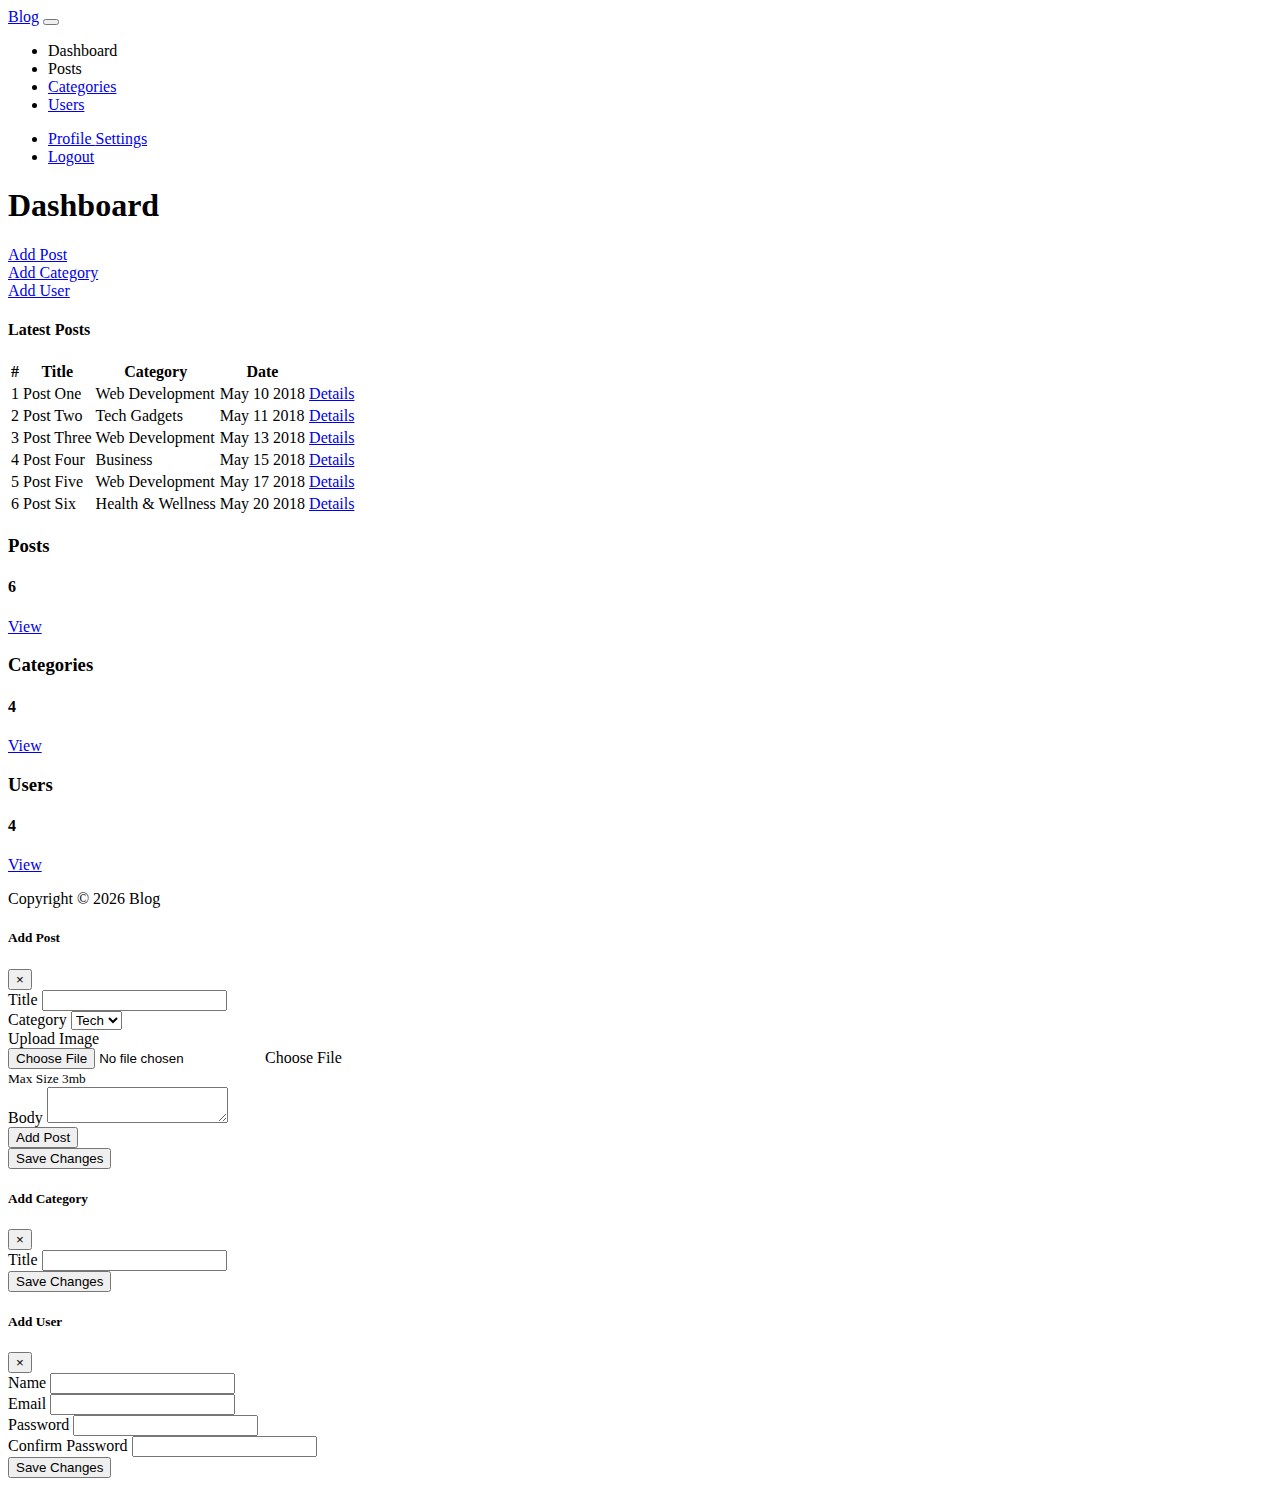
==== src/main/resources/templates/admin.html @ 123078e4 "Savepoint commit" ====
<!DOCTYPE html>
<html xmlns="http://www.w3.org/1999/xhtml"
	xmlns:th="http://www.thymeleaf.org"
	xmlns:sec="http://www.thymeleaf.org/thymeleaf-extras-springsecurity4">
<head>
<meta charset="UTF-8">
<meta name="viewport" content="width=device-width, initial-scale=1.0">
<meta http-equiv="X-UA-Compatible" content="ie=edge">
<link rel="stylesheet"
	href="https://use.fontawesome.com/releases/v5.0.13/css/all.css"
	integrity="sha384-DNOHZ68U8hZfKXOrtjWvjxusGo9WQnrNx2sqG0tfsghAvtVlRW3tvkXWZh58N9jp"
	crossorigin="anonymous">
<link rel="stylesheet"
	href="https://stackpath.bootstrapcdn.com/bootstrap/4.1.1/css/bootstrap.min.css"
	integrity="sha384-WskhaSGFgHYWDcbwN70/dfYBj47jz9qbsMId/iRN3ewGhXQFZCSftd1LZCfmhktB"
	crossorigin="anonymous">
<link rel="stylesheet" href="css/style.css">
<title>Bootstrap Theme</title>
</head>

<body>
	<nav class="navbar navbar-expand-sm navbar-dark bg-dark p-0">
		<div class="container">
			<a href="index.html" th:href="@{/admin}" class="navbar-brand">Blog</a>
			<button class="navbar-toggler" data-toggle="collapse"
				data-target="#navbarCollapse">
				<span class="navbar-toggler-icon"></span>
			</button>
			<div class="collapse navbar-collapse" id="navbarCollapse">
				
				<ul class="navbar-nav">
					<li class="nav-item px-2"><a th:href="@{/admin}"
						class="nav-link active">Dashboard</a></li>
					<li class="nav-item px-2"><a th:href="@{/index}"
						class="nav-link">Posts</a></li>
					<li class="nav-item px-2"><a href="categories.html" th:href="@{/categories}"
						class="nav-link">Categories</a></li>
					<li class="nav-item px-2"><a href="users.html" th:href="@{/users}"
						class="nav-link">Users</a></li>
				</ul>

				<span class="ml-auto" sec:authorize="isAuthenticated()">
					<ul class="navbar-nav ml-auto">

						<li class="nav-item dropdown mr-3"><a href="#"
							class="nav-link dropdown-toggle" data-toggle="dropdown"> <i
								class="fas fa-user"></i> <span sec:authentication="name"></span>
						</a>
							<div class="dropdown-menu">
								<a href="profile.html" class="dropdown-item"> <i
									class="fas fa-user-circle"></i> Profile
								</a> <a href="settings.html" class="dropdown-item"> <i
									class="fas fa-cog"></i> Settings
								</a>
							</div></li>
						<li class="nav-item"><a href="login.html"
							th:href="@{/logout}" class="nav-link"> <i
								class="fas fa-user-times"></i> Logout
						</a></li>

					</ul>
				</span>
			</div>
		</div>
	</nav>

	<!-- HEADER -->
	<header id="main-header" class="py-2 bg-primary text-white">
		<div class="container">
			<div class="row">
				<div class="col-md-6">
					<h1>
						<i class="fas fa-cog"></i> Dashboard
					</h1>
				</div>
			</div>
		</div>
	</header>

	<!-- ACTIONS -->
	<section id="actions" class="py-4 mb-4 bg-light">
		<div class="container">
			<div class="row">
				<div class="col-md-3">
					<a href="#" class="btn btn-primary btn-block" data-toggle="modal"
						data-target="#addPostModal"> <i class="fas fa-plus"></i> Add
						Post
					</a>
				</div>
				<div class="col-md-3">
					<a href="#" class="btn btn-success btn-block" data-toggle="modal"
						data-target="#addCategoryModal"> <i class="fas fa-plus"></i>
						Add Category
					</a>
				</div>
				<div class="col-md-3">
					<a href="#" class="btn btn-warning btn-block" data-toggle="modal"
						data-target="#addUserModal"> <i class="fas fa-plus"></i> Add
						User
					</a>
				</div>
			</div>
		</div>
	</section>

	<!-- POSTS -->
	<section id="posts">
		<div class="container">
			<div class="row">
				<div class="col-md-9">
					<div class="card">
						<div class="card-header">
							<h4>Latest Posts</h4>
						</div>
						<table class="table table-striped">
							<thead class="thead-dark">
								<tr>
									<th>#</th>
									<th>Title</th>
									<th>Category</th>
									<th>Date</th>
									<th></th>
								</tr>
							</thead>
							<tbody>
								<tr>
									<td>1</td>
									<td>Post One</td>
									<td>Web Development</td>
									<td>May 10 2018</td>
									<td><a href="details.html" class="btn btn-secondary">
											<i class="fas fa-angle-double-right"></i> Details
									</a></td>
								</tr>
								<tr>
									<td>2</td>
									<td>Post Two</td>
									<td>Tech Gadgets</td>
									<td>May 11 2018</td>
									<td><a href="details.html" class="btn btn-secondary">
											<i class="fas fa-angle-double-right"></i> Details
									</a></td>
								</tr>
								<tr>
									<td>3</td>
									<td>Post Three</td>
									<td>Web Development</td>
									<td>May 13 2018</td>
									<td><a href="details.html" class="btn btn-secondary">
											<i class="fas fa-angle-double-right"></i> Details
									</a></td>
								</tr>
								<tr>
									<td>4</td>
									<td>Post Four</td>
									<td>Business</td>
									<td>May 15 2018</td>
									<td><a href="details.html" class="btn btn-secondary">
											<i class="fas fa-angle-double-right"></i> Details
									</a></td>
								</tr>
								<tr>
									<td>5</td>
									<td>Post Five</td>
									<td>Web Development</td>
									<td>May 17 2018</td>
									<td><a href="details.html" class="btn btn-secondary">
											<i class="fas fa-angle-double-right"></i> Details
									</a></td>
								</tr>
								<tr>
									<td>6</td>
									<td>Post Six</td>
									<td>Health & Wellness</td>
									<td>May 20 2018</td>
									<td><a href="details.html" class="btn btn-secondary">
											<i class="fas fa-angle-double-right"></i> Details
									</a></td>
								</tr>
							</tbody>
						</table>
					</div>
				</div>
				<div class="col-md-3">
					<div class="card text-center bg-primary text-white mb-3">
						<div class="card-body">
							<h3>Posts</h3>
							<h4 class="display-4">
								<i class="fas fa-pencil-alt"></i> 6
							</h4>
							<a href="posts.html" class="btn btn-outline-light btn-sm">View</a>
						</div>
					</div>

					<div class="card text-center bg-success text-white mb-3">
						<div class="card-body">
							<h3>Categories</h3>
							<h4 class="display-4">
								<i class="fas fa-folder"></i> 4
							</h4>
							<a href="categories.html" class="btn btn-outline-light btn-sm">View</a>
						</div>
					</div>

					<div class="card text-center bg-warning text-white mb-3">
						<div class="card-body">
							<h3>Users</h3>
							<h4 class="display-4">
								<i class="fas fa-users"></i> 4
							</h4>
							<a href="users.html" class="btn btn-outline-light btn-sm">View</a>
						</div>
					</div>
				</div>
			</div>
		</div>
	</section>

	<!-- FOOTER -->
	<footer id="main-footer" class="bg-dark text-white mt-5 p-5">
		<div class="container">
			<div class="row">
				<div class="col">
					<p class="lead text-center">
						Copyright &copy; <span id="year"></span> Blog
					</p>
				</div>
			</div>
		</div>
	</footer>


	<!-- MODALS -->

	<!-- ADD POST MODAL -->
	<div class="modal fade" id="addPostModal">
		<div class="modal-dialog modal-lg">
			<div class="modal-content">
				<div class="modal-header bg-primary text-white">
					<h5 class="modal-title">Add Post</h5>
					<button class="close" data-dismiss="modal">
						<span>&times;</span>
					</button>
				</div>
				<div class="modal-body">
					<form th:action="@{/addpost}" method="post" th:object="${post}" >
						<div class="form-group">
							<label for="title">Title</label> <input type="text" th:field="*{title}" class="form-control">
						<!--  	<input type="text" th:field="*{category.categoryId}" value="1"/>-->
						</div>
						<div class="form-group">
							<label for="category">Category</label>
							
							 <select th:field="*{category.categoryId}"
								class="form-control">
								 <option th:each="category : ${categories}" th:value="${category.categoryId}" th:text="${category.name}">Tech</option>
							 </select>
							
						</div>
						<div class="form-group">
							<label for="image">Upload Image</label>
							<div class="custom-file">
								<input type="file" class="custom-file-input" id="image">
								<label for="image" class="custom-file-label">Choose File</label>
							</div>
							<small class="form-text text-muted">Max Size 3mb</small>
						</div>
						<div class="form-group">
							<label for="body">Body</label>
							<textarea name="editor1" class="form-control" th:field="*{content}" ></textarea>
						</div>
						<div>
							<input type="submit" value="Add Post">
						</div>
					</form>
				</div>
				<div class="modal-footer">
					<button class="btn btn-primary" data-dismiss="modal">Save
						Changes</button>
				</div>
			</div>
		</div>
	</div>

	<!-- ADD CATEGORY MODAL -->
	<div class="modal fade" id="addCategoryModal">
		<div class="modal-dialog modal-lg">
			<div class="modal-content">
				<div class="modal-header bg-success text-white">
					<h5 class="modal-title">Add Category</h5>
					<button class="close" data-dismiss="modal">
						<span>&times;</span>
					</button>
				</div>
				<div class="modal-body">
					<form>
						<div class="form-group">
							<label for="title">Title</label> <input type="text"
								class="form-control">
						</div>
					</form>
				</div>
				<div class="modal-footer">
					<button class="btn btn-success" data-dismiss="modal">Save
						Changes</button>
				</div>
			</div>
		</div>
	</div>

	<!-- ADD USER MODAL -->
	<div class="modal fade" id="addUserModal">
		<div class="modal-dialog modal-lg">
			<div class="modal-content">
				<div class="modal-header bg-warning text-white">
					<h5 class="modal-title">Add User</h5>
					<button class="close" data-dismiss="modal">
						<span>&times;</span>
					</button>
				</div>
				<div class="modal-body">
					<form>
						<div class="form-group">
							<label for="name">Name</label> <input type="text"
								class="form-control">
						</div>
						<div class="form-group">
							<label for="email">Email</label> <input type="email"
								class="form-control">
						</div>
						<div class="form-group">
							<label for="password">Password</label> <input type="password"
								class="form-control">
						</div>
						<div class="form-group">
							<label for="password2">Confirm Password</label> <input
								type="password" class="form-control">
						</div>
					</form>
				</div>
				<div class="modal-footer">
					<button class="btn btn-warning" data-dismiss="modal">Save
						Changes</button>
				</div>
			</div>
		</div>
	</div>


	<script src="http://code.jquery.com/jquery-3.3.1.min.js"
		integrity="sha256-FgpCb/KJQlLNfOu91ta32o/NMZxltwRo8QtmkMRdAu8="
		crossorigin="anonymous"></script>
	<script
		src="https://cdnjs.cloudflare.com/ajax/libs/popper.js/1.14.3/umd/popper.min.js"
		integrity="sha384-ZMP7rVo3mIykV+2+9J3UJ46jBk0WLaUAdn689aCwoqbBJiSnjAK/l8WvCWPIPm49"
		crossorigin="anonymous"></script>
	<script
		src="https://stackpath.bootstrapcdn.com/bootstrap/4.1.1/js/bootstrap.min.js"
		integrity="sha384-smHYKdLADwkXOn1EmN1qk/HfnUcbVRZyYmZ4qpPea6sjB/pTJ0euyQp0Mk8ck+5T"
		crossorigin="anonymous"></script>
	<script src="https://cdn.ckeditor.com/4.9.2/standard/ckeditor.js"></script>

	<script>
		// Get the current year for the copyright
		$('#year').text(new Date().getFullYear());

		CKEDITOR.replace('editor1');
	</script>
</body>

</html>
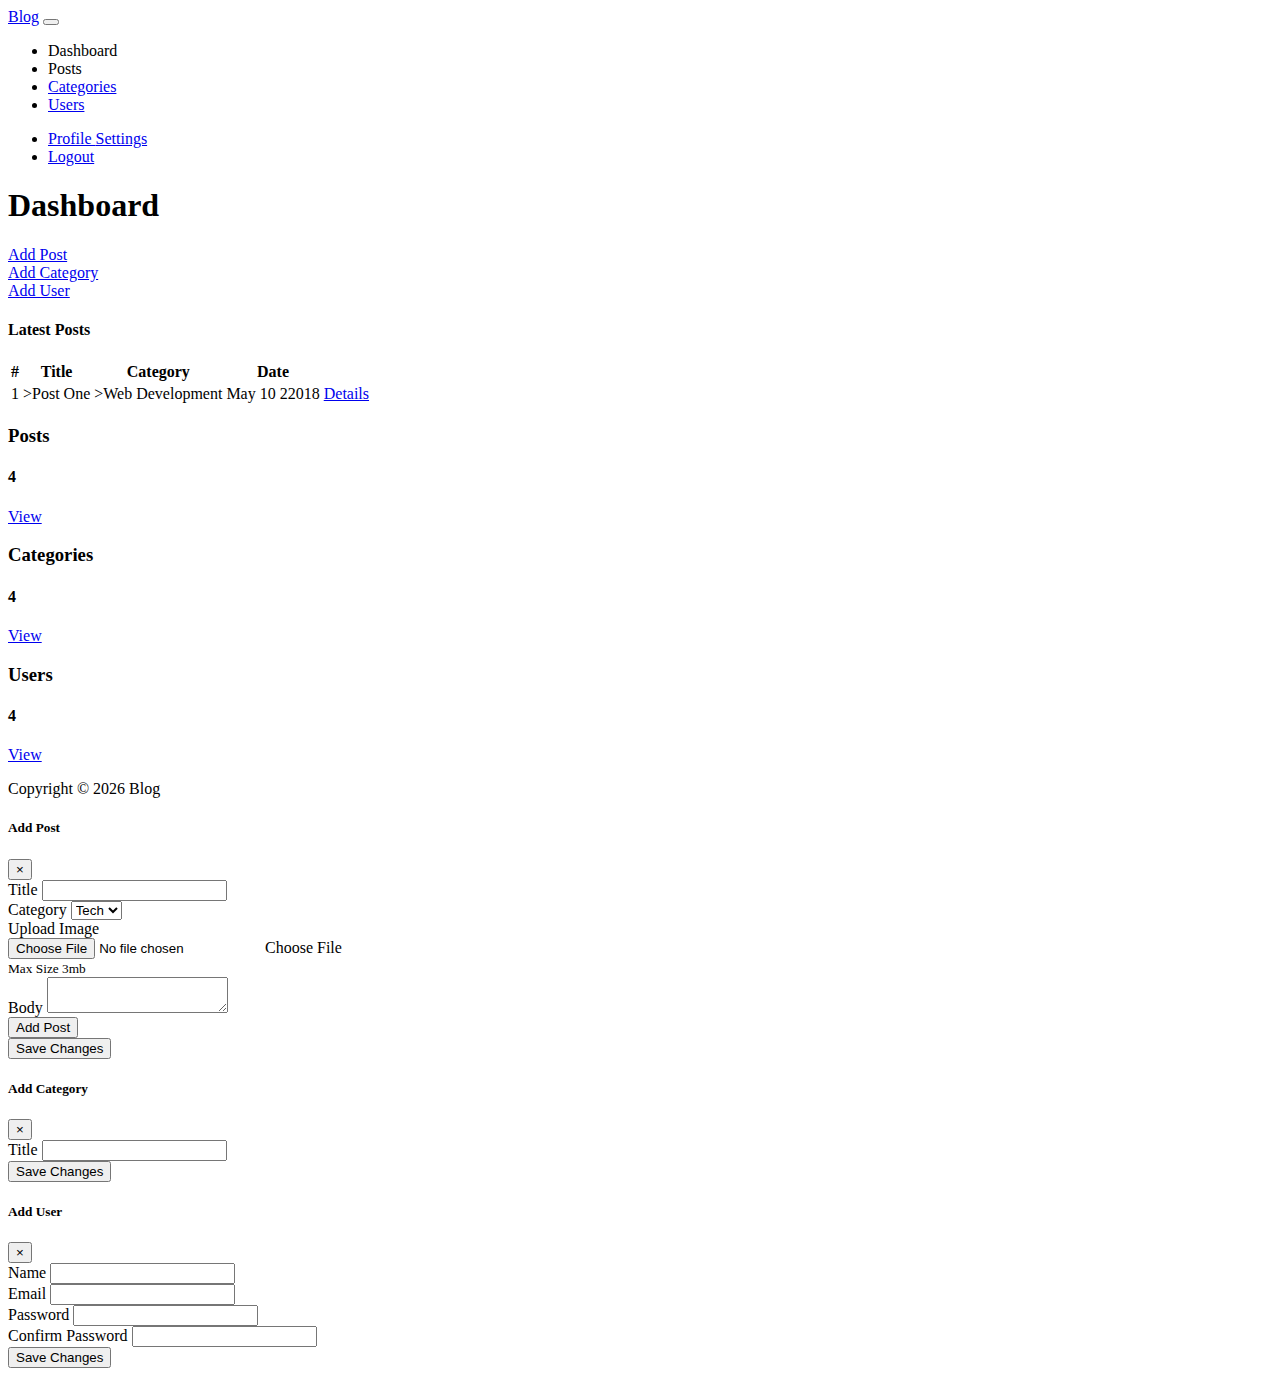
==== commit 2a77202d: "Save point commit" ====
--- a/src/main/resources/templates/admin.html
+++ b/src/main/resources/templates/admin.html
@@ -15,7 +15,7 @@
 	integrity="sha384-WskhaSGFgHYWDcbwN70/dfYBj47jz9qbsMId/iRN3ewGhXQFZCSftd1LZCfmhktB"
 	crossorigin="anonymous">
 <link rel="stylesheet" href="css/style.css">
-<title>Bootstrap Theme</title>
+<title>Blog</title>
 </head>
 
 <body>
@@ -123,57 +123,12 @@
 								</tr>
 							</thead>
 							<tbody>
-								<tr>
-									<td>1</td>
-									<td>Post One</td>
-									<td>Web Development</td>
-									<td>May 10 2018</td>
-									<td><a href="details.html" class="btn btn-secondary">
-											<i class="fas fa-angle-double-right"></i> Details
-									</a></td>
-								</tr>
-								<tr>
-									<td>2</td>
-									<td>Post Two</td>
-									<td>Tech Gadgets</td>
-									<td>May 11 2018</td>
-									<td><a href="details.html" class="btn btn-secondary">
-											<i class="fas fa-angle-double-right"></i> Details
-									</a></td>
-								</tr>
-								<tr>
-									<td>3</td>
-									<td>Post Three</td>
-									<td>Web Development</td>
-									<td>May 13 2018</td>
-									<td><a href="details.html" class="btn btn-secondary">
-											<i class="fas fa-angle-double-right"></i> Details
-									</a></td>
-								</tr>
-								<tr>
-									<td>4</td>
-									<td>Post Four</td>
-									<td>Business</td>
-									<td>May 15 2018</td>
-									<td><a href="details.html" class="btn btn-secondary">
-											<i class="fas fa-angle-double-right"></i> Details
-									</a></td>
-								</tr>
-								<tr>
-									<td>5</td>
-									<td>Post Five</td>
-									<td>Web Development</td>
-									<td>May 17 2018</td>
-									<td><a href="details.html" class="btn btn-secondary">
-											<i class="fas fa-angle-double-right"></i> Details
-									</a></td>
-								</tr>
-								<tr>
-									<td>6</td>
-									<td>Post Six</td>
-									<td>Health & Wellness</td>
-									<td>May 20 2018</td>
-									<td><a href="details.html" class="btn btn-secondary">
+								<tr th:each="post : ${page.content}">
+									<td th:text="${post.id}">1</td>
+									<td th:text="${post.title }">>Post One</td>
+									<td th:text="${post.category.name}">>Web Development</td>
+									<td  th:text="${#dates.format(post.dateCreated, 'dd.MM.yyyy HH:mm')}"    > May 10 22018</td>
+									<td><a th:href="@{'/post/'+ ${post.id}}" href="details.html" class="btn btn-secondary">
 											<i class="fas fa-angle-double-right"></i> Details
 									</a></td>
 								</tr>
@@ -186,9 +141,9 @@
 						<div class="card-body">
 							<h3>Posts</h3>
 							<h4 class="display-4">
-								<i class="fas fa-pencil-alt"></i> 6
+								<i class="fas fa-pencil-alt"></i> <span th:text="${postCount}">4</span>
 							</h4>
-							<a href="posts.html" class="btn btn-outline-light btn-sm">View</a>
+							<a href="posts.html" th:href="@{/}" class="btn btn-outline-light btn-sm">View</a>
 						</div>
 					</div>
 
@@ -196,9 +151,9 @@
 						<div class="card-body">
 							<h3>Categories</h3>
 							<h4 class="display-4">
-								<i class="fas fa-folder"></i> 4
+								<i class="fas fa-folder"></i> <span th:text="${categoryCount}">4</span>
 							</h4>
-							<a href="categories.html" class="btn btn-outline-light btn-sm">View</a>
+							<a href="categories.html" th:href="@{/categories}" class="btn btn-outline-light btn-sm">View</a>
 						</div>
 					</div>
 
@@ -206,9 +161,9 @@
 						<div class="card-body">
 							<h3>Users</h3>
 							<h4 class="display-4">
-								<i class="fas fa-users"></i> 4
+								<i class="fas fa-users"></i><span th:text="${userCount}">4</span> 
 							</h4>
-							<a href="users.html" class="btn btn-outline-light btn-sm">View</a>
+							<a href="users.html" th:href="@{/users}" class="btn btn-outline-light btn-sm">View</a>
 						</div>
 					</div>
 				</div>
